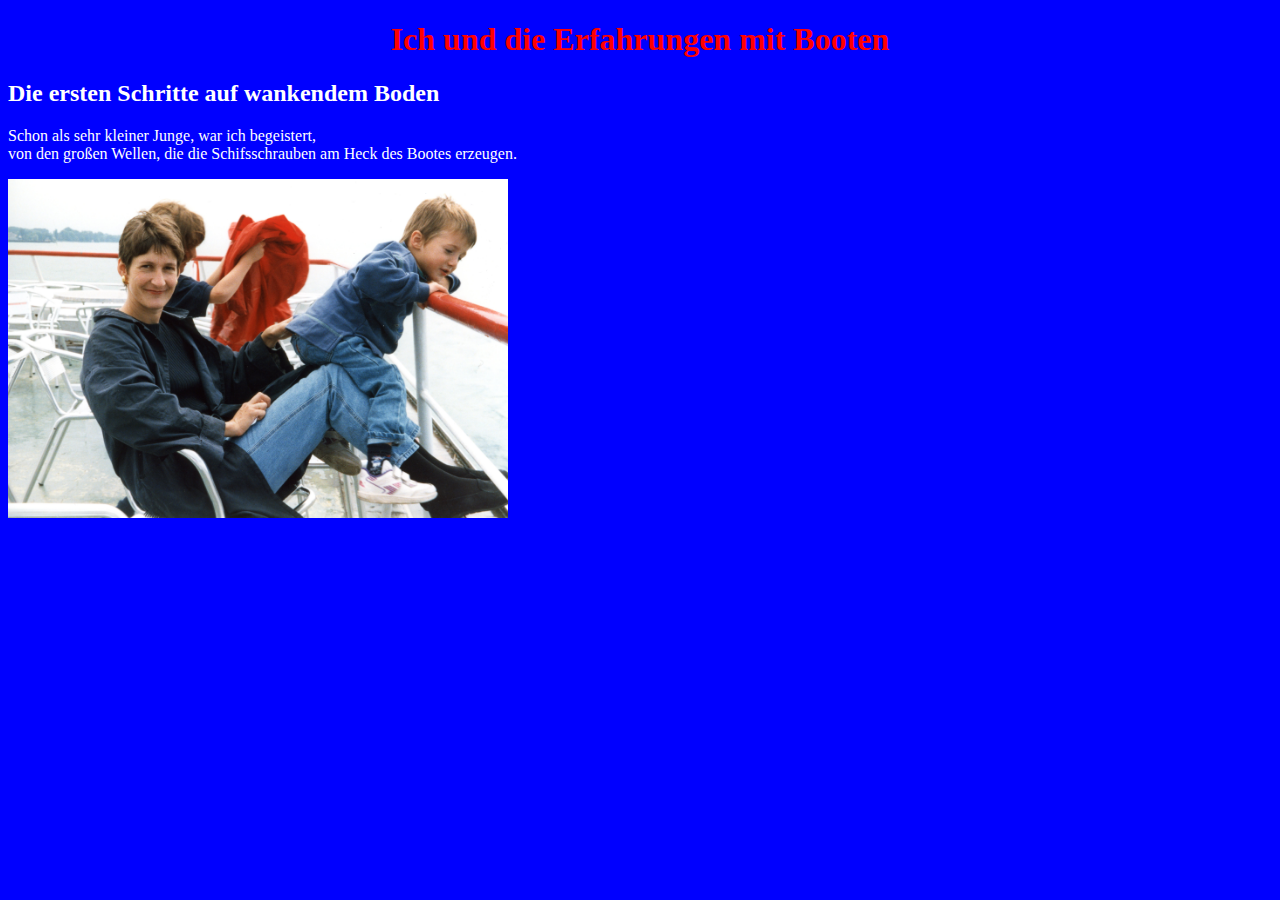
==== index.html @ 1d4f4faf "changed file name" ====
<!doctype html>
<html>
<head>
<title>Funwithboats</title>
<link href="formatierung.css" rel="stylesheet">
</head>

<body>

<h1>Ich und die Erfahrungen mit Booten</h1>

<h2>Die ersten Schritte auf wankendem Boden</h2>

<p>Schon als sehr kleiner Junge, war ich begeistert,<br>
von den großen Wellen, die die Schifsschrauben am Heck des Bootes erzeugen.</p>

<img src="images/Ausflug_mit_Mama.jpg" width="500" alt="Faerfahrt mit Mama">


</body>
</html>
---- formatierung.css ----
body{
	 background-color: blue;
	 front_family: 'comic sans ms';
}
 
 h1{
	 text-align: center;
	 color: red;
 }
 
  h2{
	 text-align: left;
	 color: white;
 }
 
  p{
	 text-align: left;
	 color: white;
 }
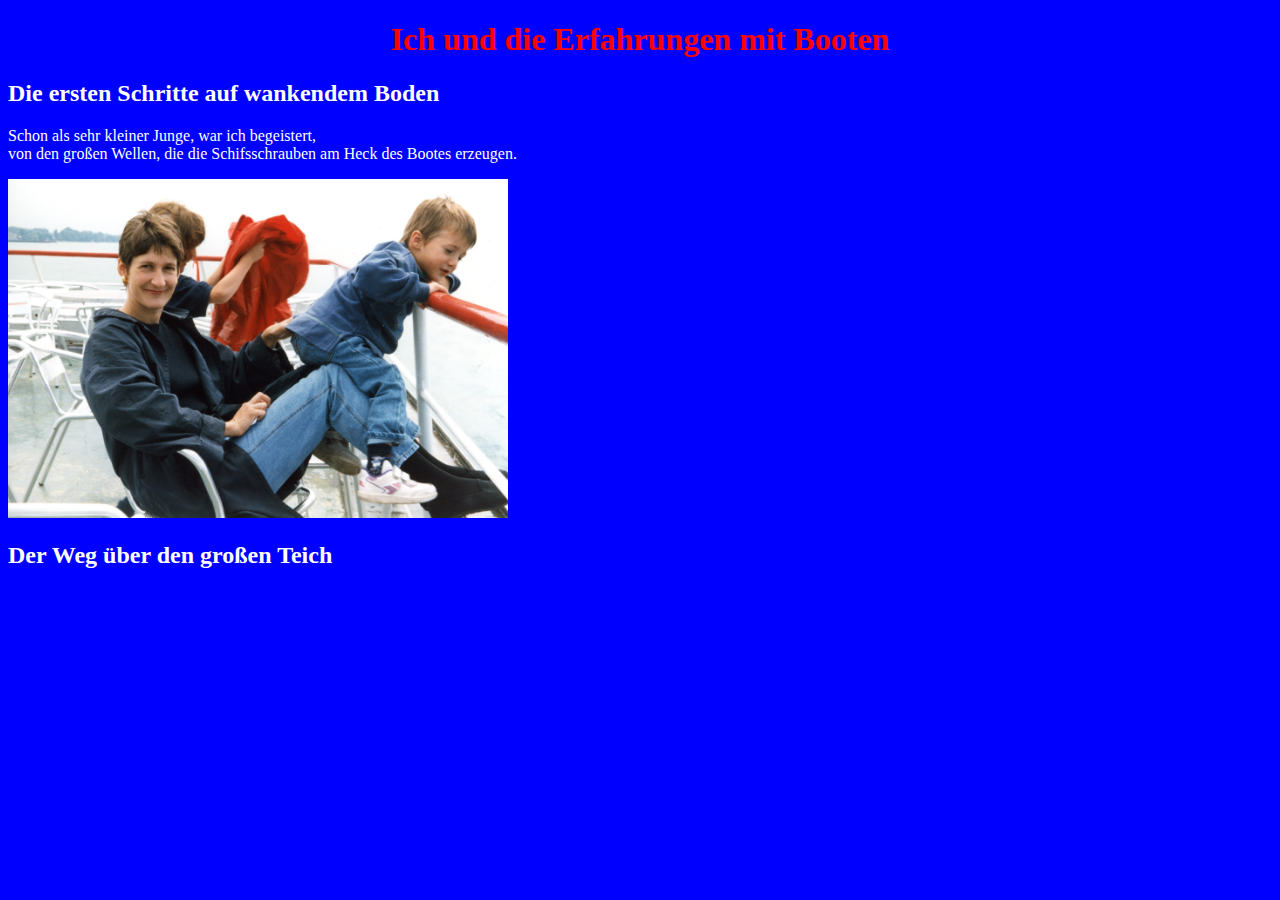
==== commit 6b8edc77: "added new heading" ====
--- a/index.html
+++ b/index.html
@@ -16,6 +16,6 @@
 
 <img src="images/Ausflug_mit_Mama.jpg" width="500" alt="Faerfahrt mit Mama">
 
-
+<h2>Der Weg über den großen Teich</h2>
 </body>
 </html>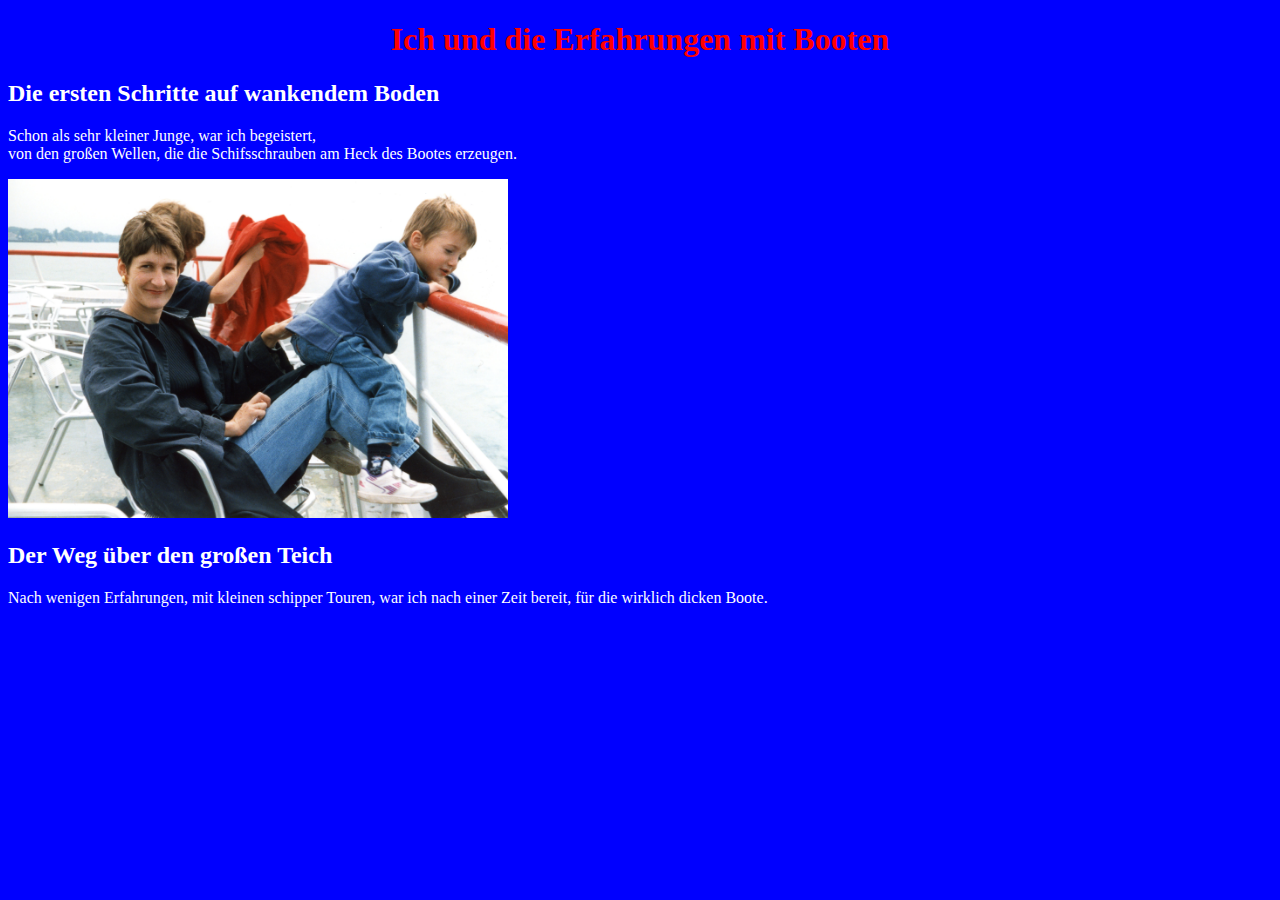
==== commit 75e0379b: "added paragraph" ====
--- a/index.html
+++ b/index.html
@@ -17,5 +17,8 @@
 <img src="images/Ausflug_mit_Mama.jpg" width="500" alt="Faerfahrt mit Mama">
 
 <h2>Der Weg über den großen Teich</h2>
+
+<p>Nach wenigen Erfahrungen, mit kleinen schipper Touren, war ich nach einer Zeit bereit,
+    für die wirklich dicken Boote.</p>
 </body>
 </html>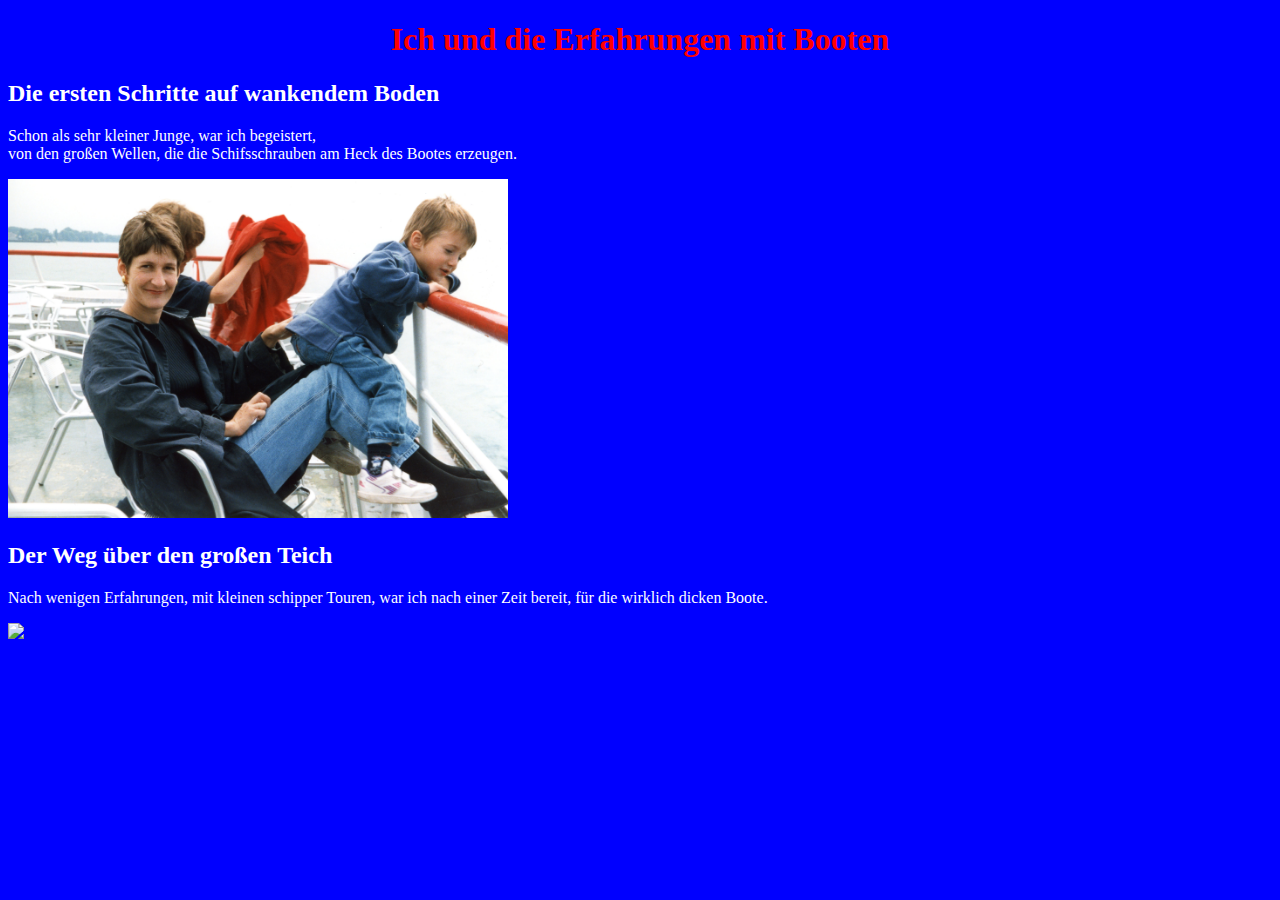
==== commit 0b15f334: "neues bild Canadadampfer" ====
--- a/index.html
+++ b/index.html
@@ -20,5 +20,7 @@
 
 <p>Nach wenigen Erfahrungen, mit kleinen schipper Touren, war ich nach einer Zeit bereit,
     für die wirklich dicken Boote.</p>
+
+<img src="images/Canadadampfer.jpg" width="500">
 </body>
 </html>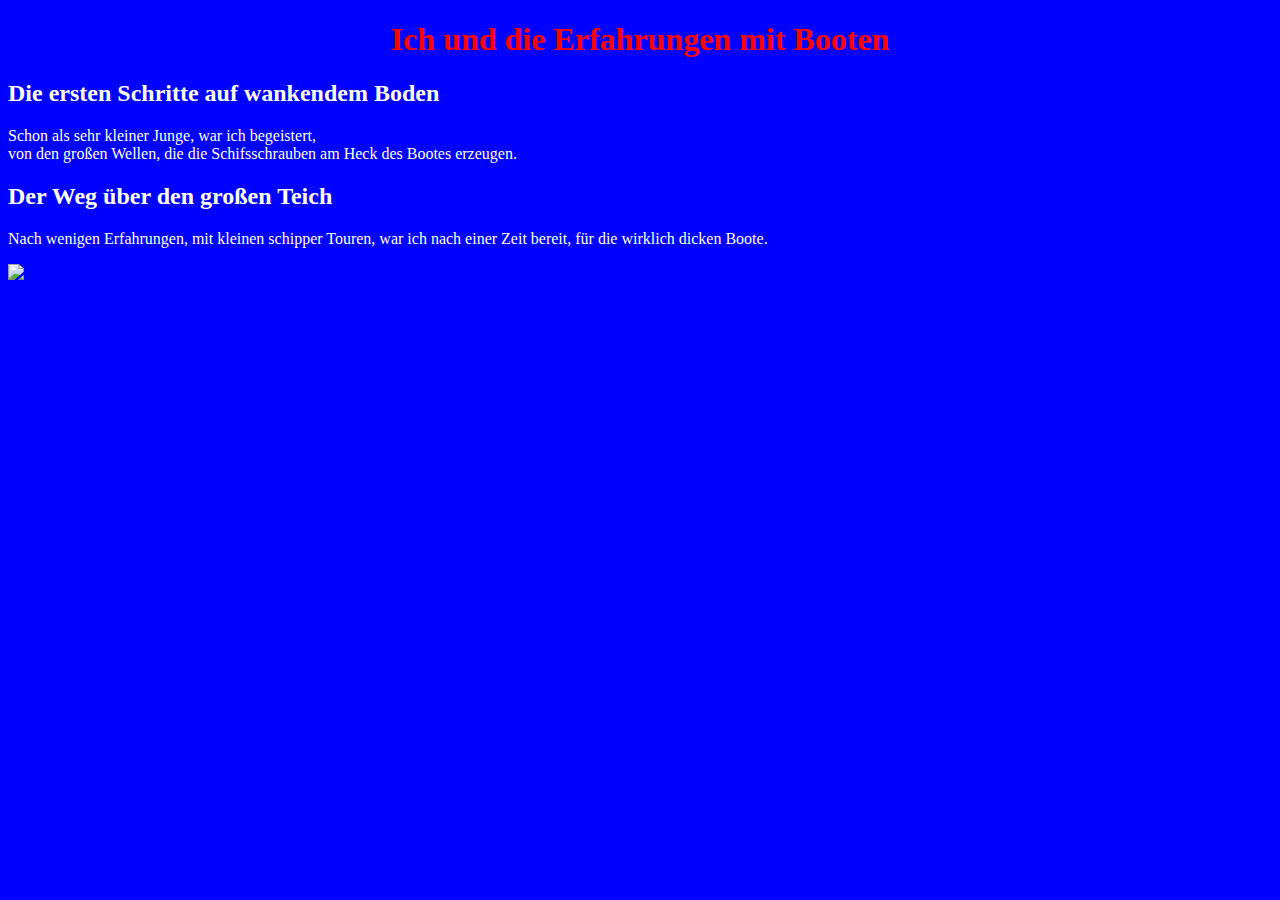
==== commit 4e035a66: "Foto gelöscht" ====
--- a/index.html
+++ b/index.html
@@ -14,7 +14,6 @@
 <p>Schon als sehr kleiner Junge, war ich begeistert,<br>
 von den großen Wellen, die die Schifsschrauben am Heck des Bootes erzeugen.</p>
 
-<img src="images/Ausflug_mit_Mama.jpg" width="500" alt="Faerfahrt mit Mama">
 
 <h2>Der Weg über den großen Teich</h2>
 
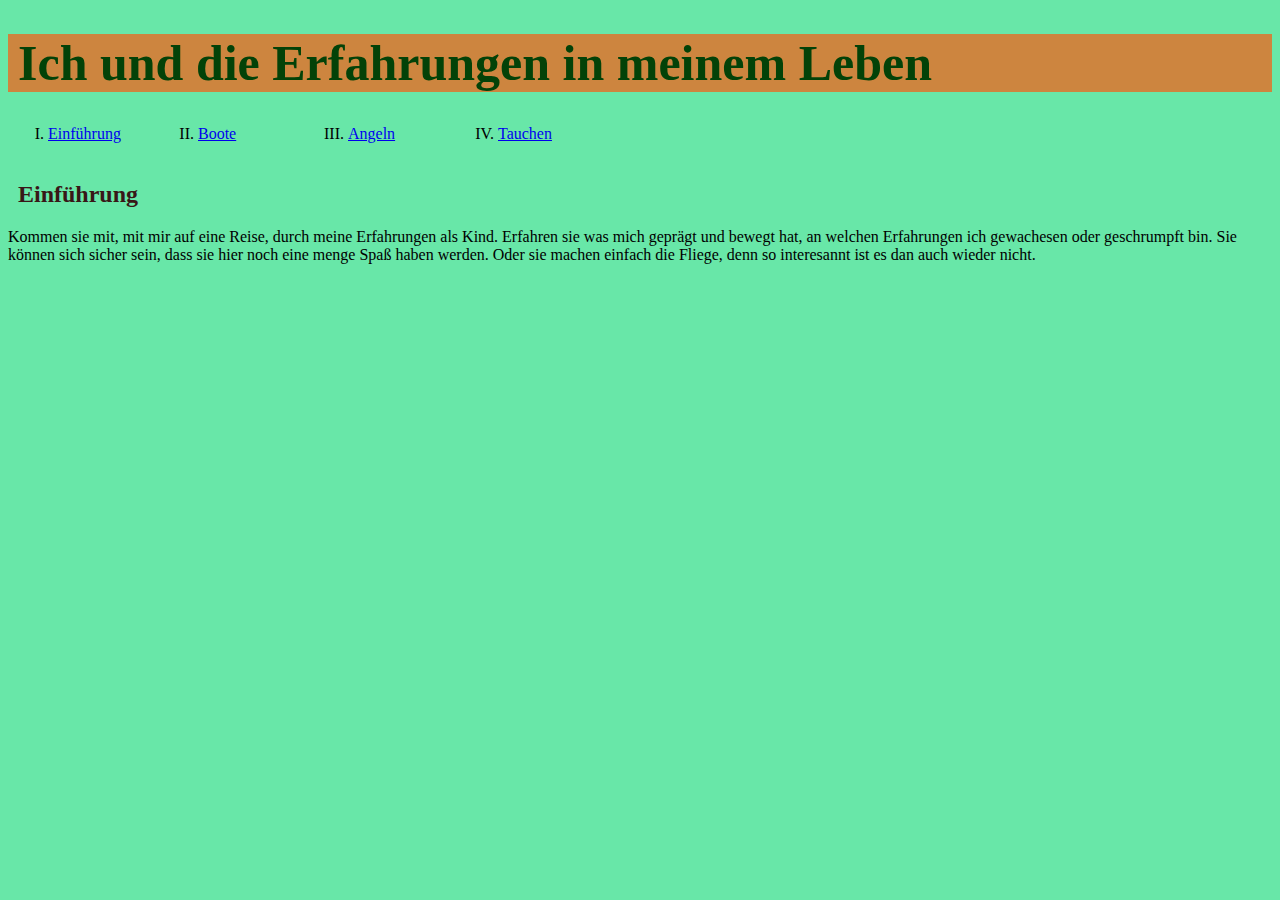
==== commit 4930f20e: "Erstellen einer menueliste, erstellen der boote seite und änderung der css datei" ====
--- a/index.html
+++ b/index.html
@@ -1,25 +1,29 @@
 <!doctype html>
 <html>
 <head>
-<title>Funwithboats</title>
+<title>Funwithexperience</title>
 <link href="formatierung.css" rel="stylesheet">
 </head>
 
 <body>
 
-<h1>Ich und die Erfahrungen mit Booten</h1>
-
-<h2>Die ersten Schritte auf wankendem Boden</h2>
-
-<p>Schon als sehr kleiner Junge, war ich begeistert,<br>
-von den großen Wellen, die die Schifsschrauben am Heck des Bootes erzeugen.</p>
+<h1>Ich und die Erfahrungen in meinem Leben</h1>
 
 
-<h2>Der Weg über den großen Teich</h2>
+<ul id="menueleiste">
+    <li><a href="index.html">Einführung</a></li>
+    <li><a href="boote.html">Boote</a></li>
+    <li><a href="angeln.html">Angeln</a></li>
+    <li><a href="tauchen.html">Tauchen</a></li>
+  </ul>
+<br>
+<br>
+<h2>Einführung</h2>
+<p>Kommen sie mit, mit mir auf eine Reise, durch meine Erfahrungen als Kind.
+    Erfahren sie was mich geprägt und bewegt hat, an welchen Erfahrungen ich gewachesen oder geschrumpft bin.
+    Sie können sich sicher sein, dass sie hier noch eine menge Spaß haben werden.
+    Oder sie machen einfach die Fliege, denn so interesannt ist es dan auch wieder nicht.
 
-<p>Nach wenigen Erfahrungen, mit kleinen schipper Touren, war ich nach einer Zeit bereit,
-    für die wirklich dicken Boote.</p>
-
-<img src="images/Canadadampfer.jpg" width="500">
+</p>
 </body>
 </html>--- a/formatierung.css
+++ b/formatierung.css
@@ -1,21 +1,32 @@
  body{
-	 background-color: blue;
-	 front_family: 'comic sans ms';
+	 background-color: rgb(104, 231, 168);
+	 font-family: 'verdana';
 }
  
  h1{
-	 text-align: center;
-	 color: red;
+	
+	 color: rgb(3, 66, 8);
+	 padding-left: 10px;
+	 background-color: peru;
+	 font-size: 50px;
  }
  
   h2{
 	 text-align: left;
-	 color: white;
+	 color: rgb(56, 23, 23);
+	 padding-left: 10px;
  }
  
   p{
 	 text-align: left;
-	 color: white;
+	 color: rgb(0, 0, 0);
  }
  
- + #menueleiste li{
+	list-style-type: upper-roman;
+    float: left;
+	width: 150px;
+	
+
+	
+}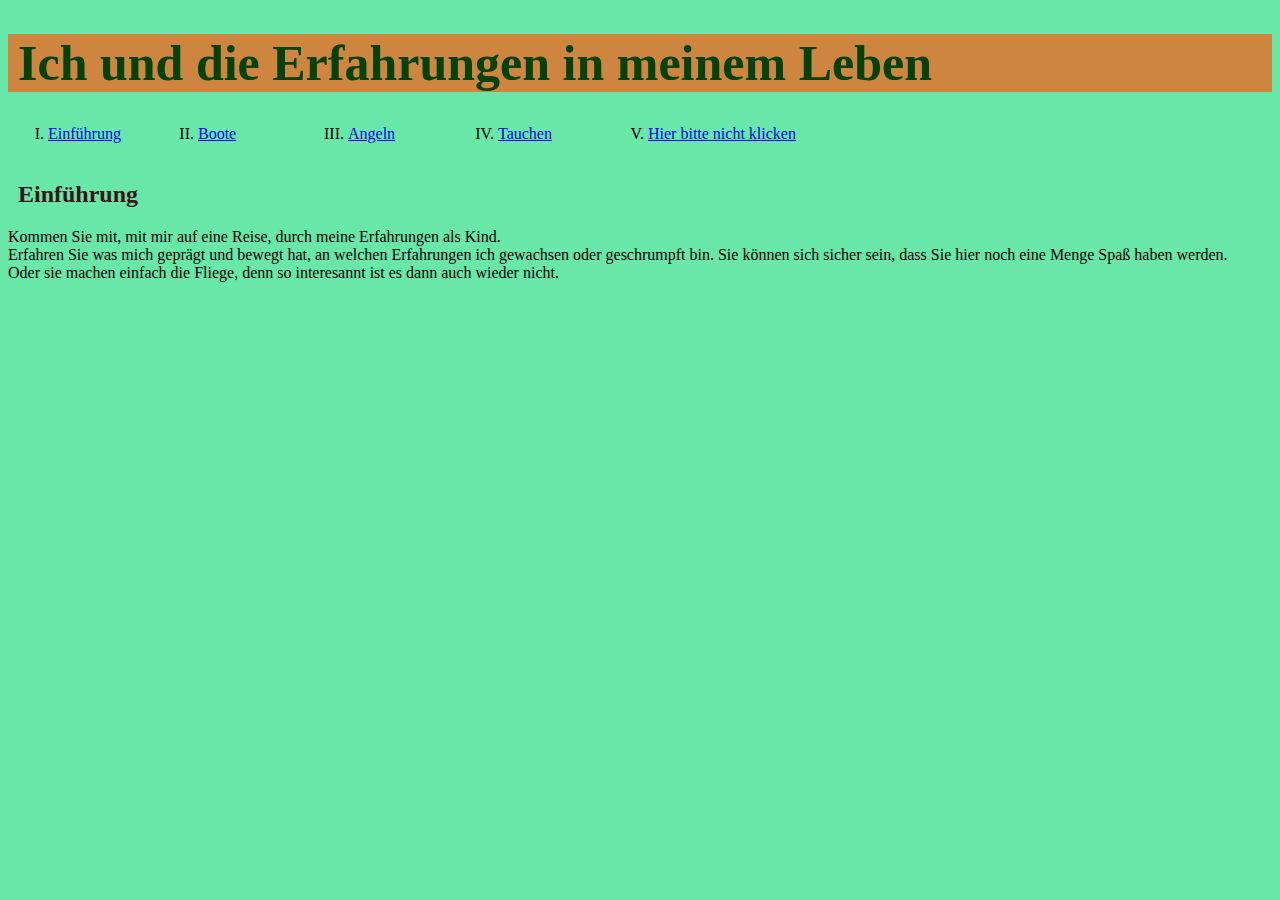
==== commit 0e87ab79: "korrekturen und ups neu" ====
--- a/index.html
+++ b/index.html
@@ -15,15 +15,15 @@
     <li><a href="boote.html">Boote</a></li>
     <li><a href="angeln.html">Angeln</a></li>
     <li><a href="tauchen.html">Tauchen</a></li>
+    <li><a href="ups.html">Hier bitte nicht klicken</a></li>
   </ul>
 <br>
 <br>
 <h2>Einführung</h2>
-<p>Kommen sie mit, mit mir auf eine Reise, durch meine Erfahrungen als Kind.
-    Erfahren sie was mich geprägt und bewegt hat, an welchen Erfahrungen ich gewachesen oder geschrumpft bin.
-    Sie können sich sicher sein, dass sie hier noch eine menge Spaß haben werden.
-    Oder sie machen einfach die Fliege, denn so interesannt ist es dan auch wieder nicht.
-
+<p>Kommen Sie mit, mit mir auf eine Reise, durch meine Erfahrungen als Kind.<br>
+    Erfahren Sie was mich geprägt und bewegt hat, an welchen Erfahrungen ich gewachsen oder geschrumpft bin.
+    Sie können sich sicher sein, dass Sie hier noch eine Menge Spaß haben werden.<br>
+    Oder sie machen einfach die Fliege, denn so interesannt ist es dann auch wieder nicht.
 </p>
 </body>
 </html>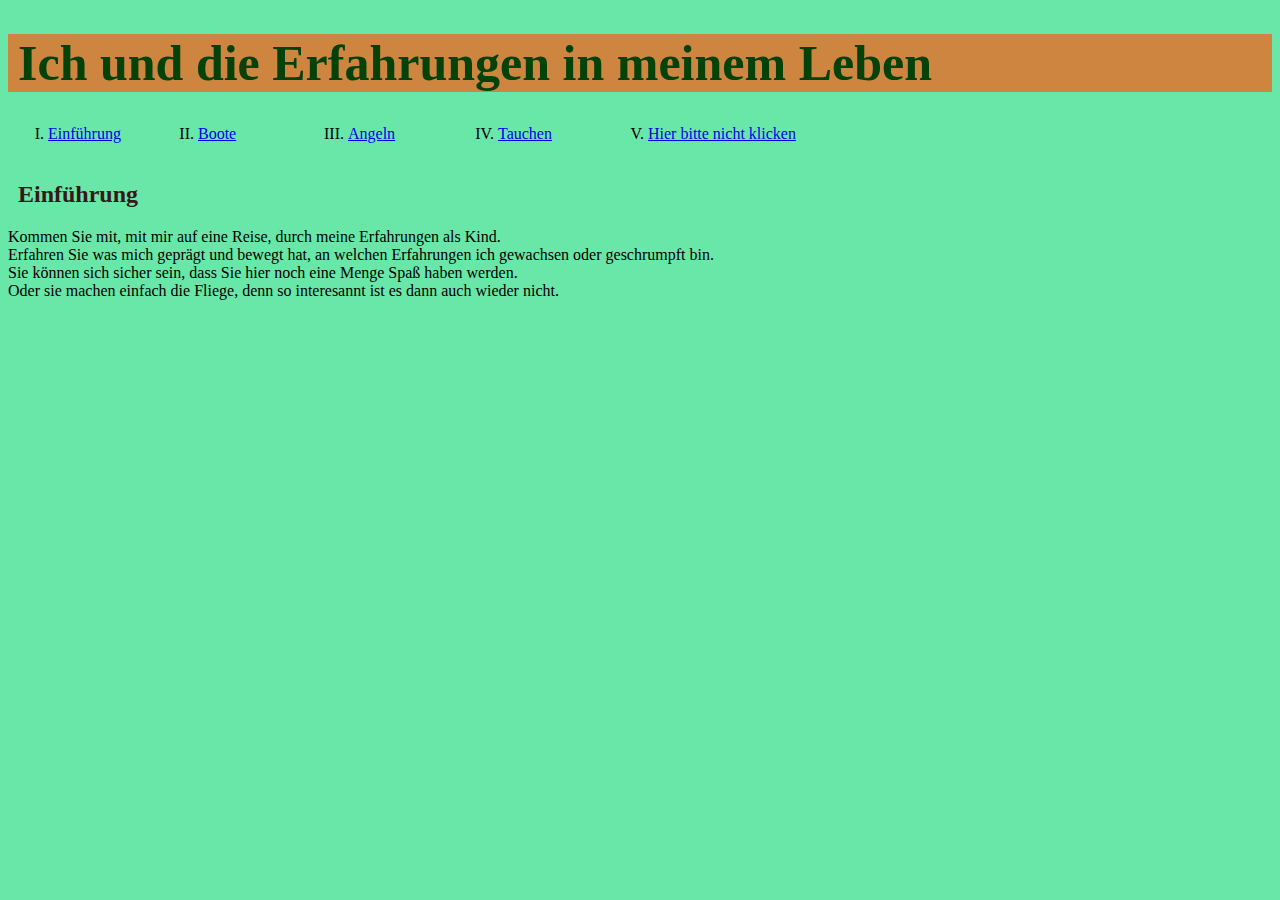
==== commit 7fc48fab: "br vergessen" ====
--- a/index.html
+++ b/index.html
@@ -21,7 +21,7 @@
 <br>
 <h2>Einführung</h2>
 <p>Kommen Sie mit, mit mir auf eine Reise, durch meine Erfahrungen als Kind.<br>
-    Erfahren Sie was mich geprägt und bewegt hat, an welchen Erfahrungen ich gewachsen oder geschrumpft bin.
+    Erfahren Sie was mich geprägt und bewegt hat, an welchen Erfahrungen ich gewachsen oder geschrumpft bin.<br>
     Sie können sich sicher sein, dass Sie hier noch eine Menge Spaß haben werden.<br>
     Oder sie machen einfach die Fliege, denn so interesannt ist es dann auch wieder nicht.
 </p>
